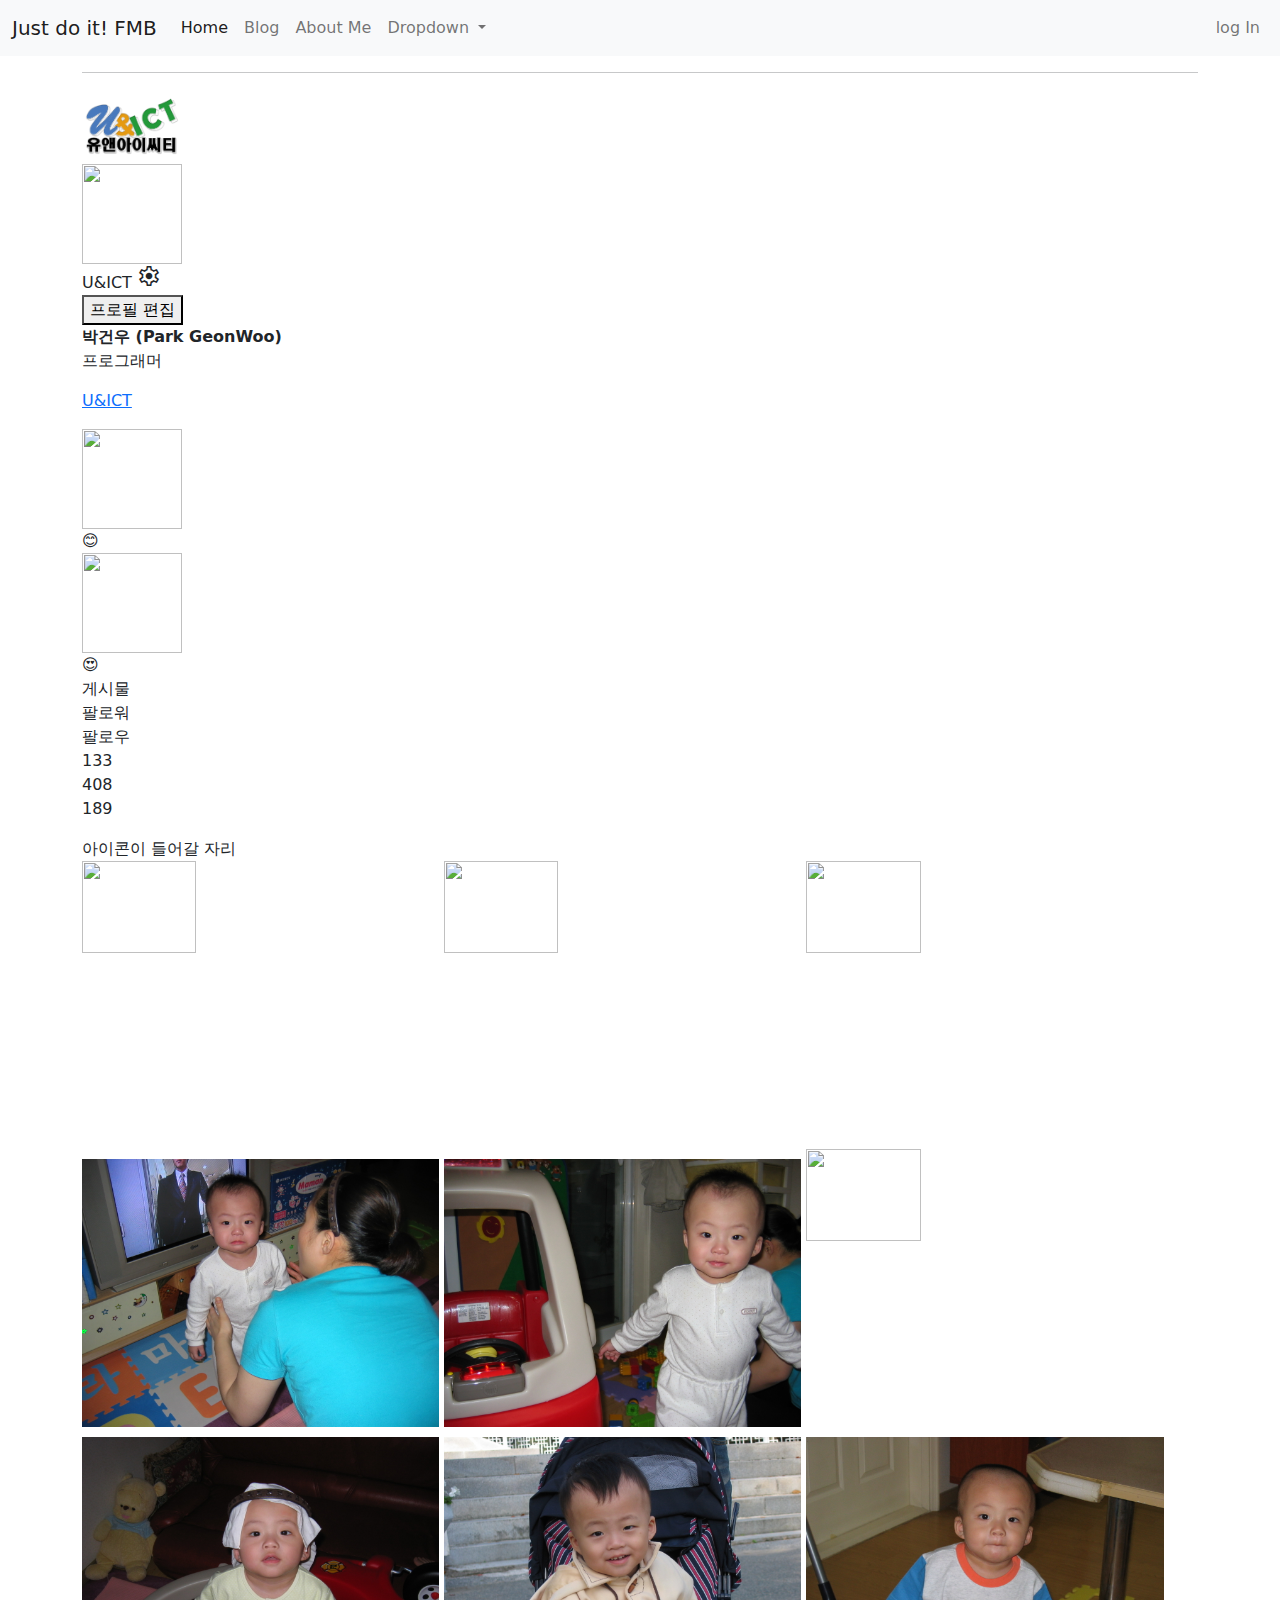
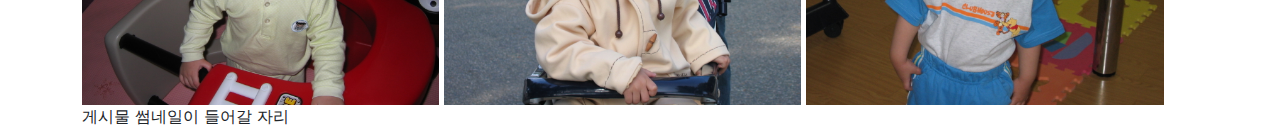
==== index.html @ f31173b5 "bootstrap" ====
<html>
    <head>
        <link href="style.css" rel="stylesheet">
        <link href="./bootstrap/css/bootstrap.min.css" rel="stylesheet" type="text/css">
        <link rel="stylesheet" href="https://fonts.googleapis.com/css2?family=Material+Symbols+Outlined:opsz,wght,FILL,GRAD@20..48,100..700,0..1,-50..200" />
        <script src="./script.js"></script>
    </head>
    <body>
        <nav class="navbar navbar-expand-lg navbar-light bg-light">
            <div class="container-fluid">
              <a class="navbar-brand" href="./index.html">Just do it! FMB</a>
              <button class="navbar-toggler" type="button" data-bs-toggle="collapse" data-bs-target="#navbarSupportedContent" aria-controls="navbarSupportedContent" aria-expanded="false" aria-label="Toggle navigation">
                <span class="navbar-toggler-icon"></span>
              </button>
              <div class="collapse navbar-collapse" id="navbarSupportedContent">
                <ul class="navbar-nav me-auto mb-2 mb-lg-0">
                  <li class="nav-item">
                    <a class="nav-link active" aria-current="page" href="./index.html">Home</a>
                  </li>
                  <li class="nav-item">
                    <a class="nav-link" href="./blog_list.html">Blog</a>
                  </li>
                  <li class="nav-item">
                    <a class="nav-link" href="./about_me.html">About Me</a>
                  </li>
                  <li class="nav-item dropdown">
                    <a class="nav-link dropdown-toggle" href="#" id="navbarDropdown" role="button" data-bs-toggle="dropdown" aria-expanded="false">
                      Dropdown
                    </a>
                    <ul class="dropdown-menu" aria-labelledby="navbarDropdown">
                      <li><a class="dropdown-item" href="#">Action</a></li>
                      <li><a class="dropdown-item" href="#">Another action</a></li>
                      <li><hr class="dropdown-divider"></li>
                      <li><a class="dropdown-item" href="#">Something else here</a></li>
                    </ul>
                  </li>
                  </ul>
                  <ul class="navbar-nav ml-auto">
                    <li class="nav-item">
                      <a class="nav-link" href="#">log In</a>
                    </li>
                  </ul>
                
                <!-- <form class="d-flex">
                  <input class="form-control me-2" type="search" placeholder="Search" aria-label="Search">
                  <button class="btn btn-outline-success" type="submit">Search</button>
                </form> -->
              </div>
            </div>
          </nav>
        <!--<nav>
            <a href="./index.html" style="color: white;">Home</a>
            <a href="./about_me.html">About Me</a>
            <a href="./blog_list.html">Blog</a>
        </nav>-->
        <div class="container">
        <hr/>
        <img src="img/Logo8.png"width="100px"/></body></br>
        <!--
        <label for="InputA">a</label>
        <p><input id="InputA" value=1 onkeyup="doSomething()"/></p>
        <label for="InputB">b</label>
        <p><input id="InputB" value=2 onkeyup="doSomething()"/></p>
        <p><span id="valueA">1</span>+<span id="valueB">2</span>=<span id="valueC">3</span> 입니다</p>

        <p>
          keydown <input id="keydown"/>
          change <input id="change"/>
          input <input id="input"/>
        </p>
      
        <p>
        <button style="color: white" onmouseover="red(event)" onmouseleave="blue(event)">Here!!</button></br>
        </p>
      -->
        <div class="highlight">
            <img src="img/profile.jpg" width="100px"/>
       
            <div>
                <div id="profile_info">
                  <div id="id">
                    <span>U&ICT</span>
                    <i class="material-symbols-outlined">
                      settings
                    </i>
                  </div>
                  <button onclick="whatTimeIsIt()">프로필 편집</button>
                </div>
                <!--
                <input type="button" value="클릭해보까?" onclick="numbering(5)"></br>
                <p onclick="alert('하이!!!')">
                    거기 말구 여기도 클릭해보까?
                </p>
                <input type="file"/>
                <input type="checkbox" checked/> 저녁?
                <hr/>
                <p id="profile">
                    <input type="radio" name=radio1 checked/> 매운거
                    <input type="radio" name=radio1 /> 안매운거
                </p>
                <p>
                <input type="range" min="0" max="1000" stemp="10" value="10"/></p>
                <input type="date"/><input type="time"/>
            </div>
        </div>-->
        <div>
            <p>
            <strong>
            박건우 (Park GeonWoo)
            </strong></br>
            프로그래머
            </p>
        </div>
        <div>
            <p>
            <a href="https://www.unict.kr">
            U&ICT</br>
            </a>
            </p>
        </div>
        <div>
            <div>
                <img src="img/00026.jpg" width="100px"/></br>
            </div>
            <div>
                😊
            </div>
        </div>
        <div>
            <div>
                <img src="img/00049.jpg" width="100px"/></br>
            </div>
            <div>
                😍
            </div>
        </div>
        <div>
            <p>
            게시물</br>
            팔로워</br>
            팔로우</br>
            133</br>
            408</br>
            189</br>
            </p>
        </div>
        <div>
            아이콘이 들어갈 자리
        </div>
        <div>
            <img src="img/00020.jpg" width="32%"/>
            <img src="img/00027.jpg" width="32%"/>
            <img src="img/00038.jpg" width="32%"/>
            <img src="img/00045.jpg" width="32%"/>
            <img src="img/00046.jpg" width="32%"/>
            <img src="img/00050.jpg" width="32%"/>
            <img src="img/00061.jpg" width="32%"/>
            <img src="img/00093.jpg" width="32%"/>
            <img src="img/00083.jpg" width="32%"/>
        </div>
        <div>
            게시물 썸네일이 들어갈 자리
        </div>
    </div>
        <!-- JavaScript Bundle with Popper -->
        <script src="https://cdn.jsdelivr.net/npm/@popperjs/core@2.10.2/dist/umd/popper.min.js" integrity="sha384-7+zCNj/IqJ95wo16oMtfsKbZ9ccEh31eOz1HGyDuCQ6wgnyJNSYdrPa03rtR1zdB" crossorigin="anonymous"></script>
        <script src="https://cdn.jsdelivr.net/npm/bootstrap@5.1.3/dist/js/bootstrap.min.js" integrity="sha384-QJHtvGhmr9XOIpI6YVutG+2QOK9T+ZnN4kzFN1RtK3zEFEIsxhlmWl5/YESvpZ13" crossorigin="anonymous"></script>
    </body>
</html>
---- style.css ----
.highlight{
    
}
h2{
    color: green;
}
#profile{
    border: solid;
    border-color: yellow;
}
nav {background-color: darkblue;text-align: center;}
nav a {color: gold;}

.material-symbols-outlined {
  font-variation-settings:
  'FILL' 0,
  'wght' 400,
  'GRAD' 0,
  'opsz' 48
}
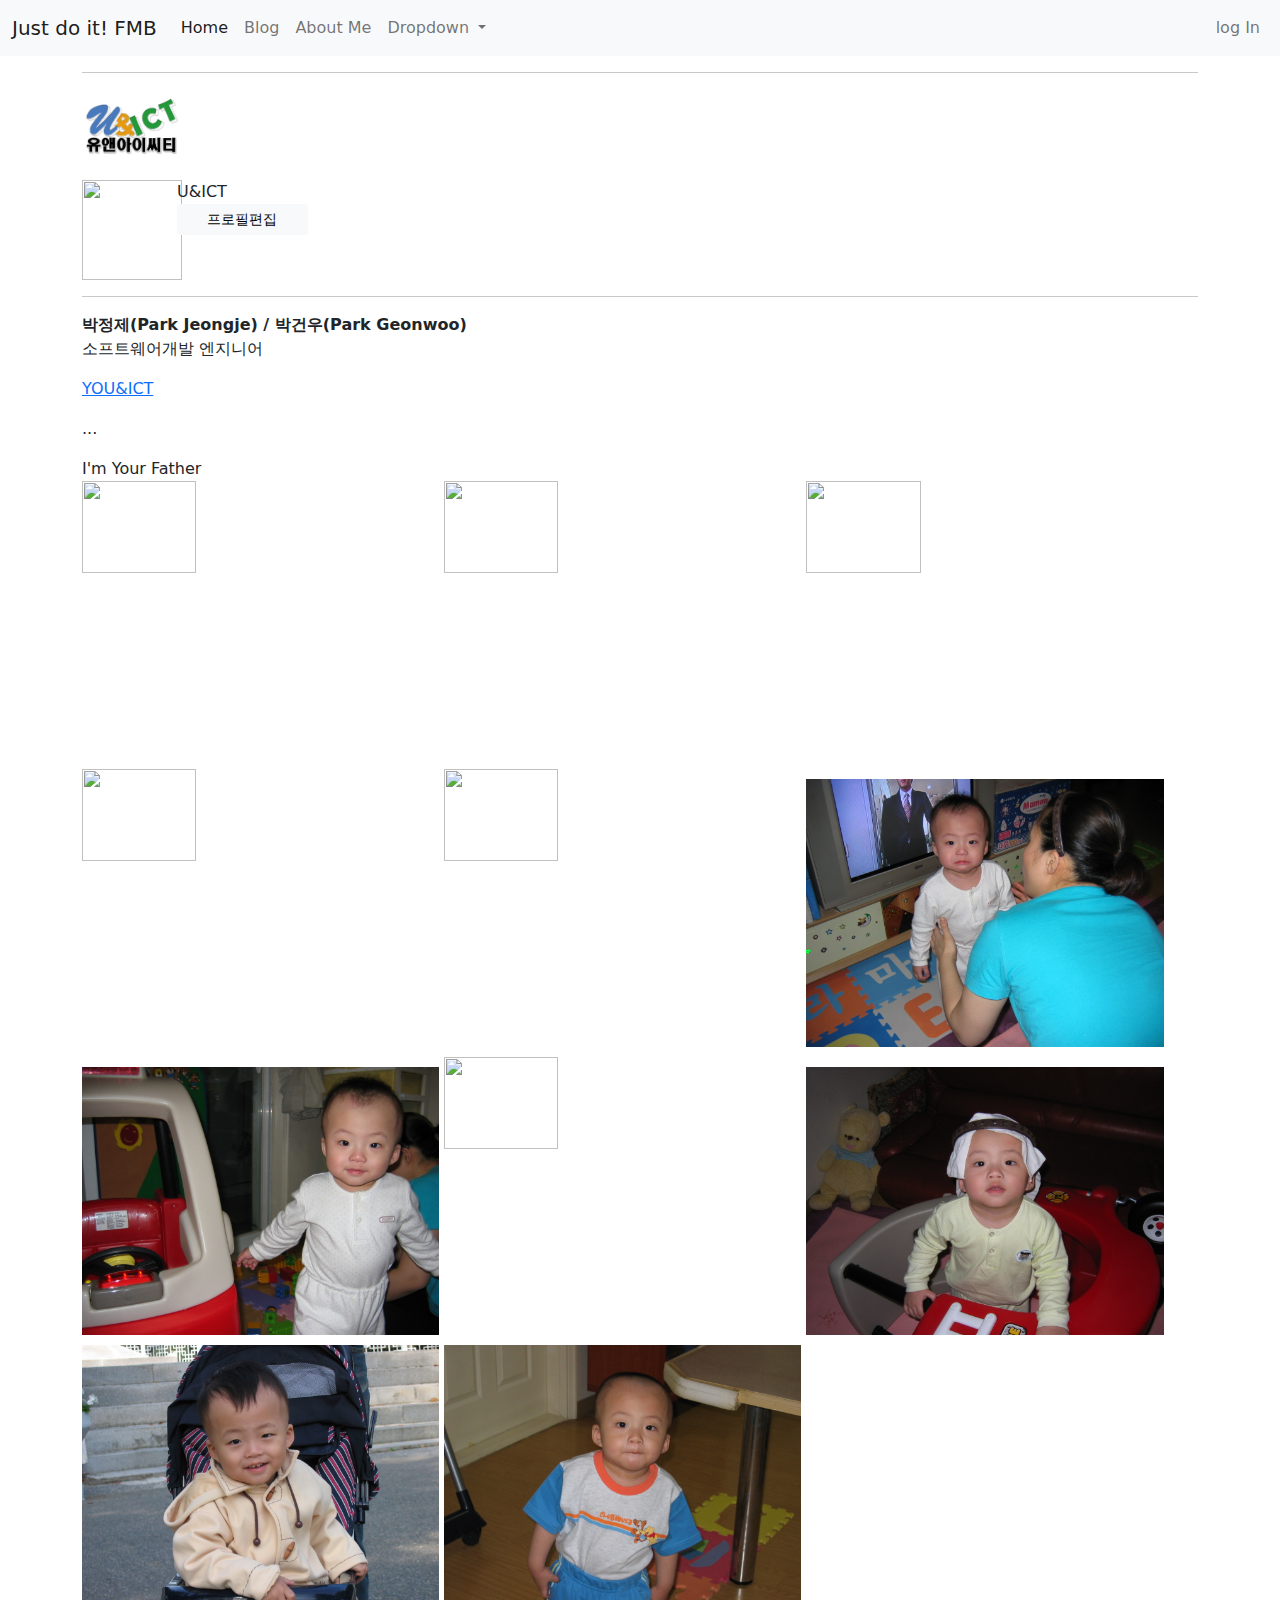
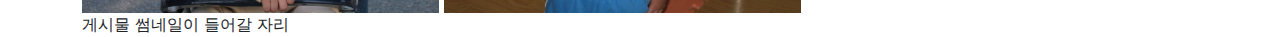
==== commit a32e6381: "icon & arrange" ====
--- a/index.html
+++ b/index.html
@@ -3,6 +3,7 @@
         <link href="style.css" rel="stylesheet">
         <link href="./bootstrap/css/bootstrap.min.css" rel="stylesheet" type="text/css">
         <link rel="stylesheet" href="https://fonts.googleapis.com/css2?family=Material+Symbols+Outlined:opsz,wght,FILL,GRAD@20..48,100..700,0..1,-50..200" />
+        <script src="https://kit.fontawesome.com/d0339aa754.js" crossorigin="anonymous"></script>
         <script src="./script.js"></script>
     </head>
     <body>
@@ -37,7 +38,7 @@
                   </ul>
                   <ul class="navbar-nav ml-auto">
                     <li class="nav-item">
-                      <a class="nav-link" href="#">log In</a>
+                      <a class="nav-link" href="#" data-bs-toggle="modal" data-bs-target="#logInModal">log In</a>
                     </li>
                   </ul>
                 
@@ -48,6 +49,39 @@
               </div>
             </div>
           </nav>
+
+          <!-- Modal -->
+          <div class="modal fade" id="logInModal" tabindex="-1" aria-labelledby="loginModalLabel" aria-hidden="true">
+            <div class="modal-dialog">
+              <div class="modal-content">
+                <div class="modal-header">
+                  <h5 class="modal-title" id="loginModalLabel"><i class="fa-solid fa-arrow-right-to-bracket"></i> Log In</h5>
+                  <button type="button" class="btn-close" data-bs-dismiss="modal" aria-label="Close"></button>
+                </div>
+                <div class="modal-body">
+                  <div class="row">
+                    <div class="col-md-6 d-grid gap-2">
+                      <button type="button" class="btn btn-outline-success">
+                        <i class="fa-brands fa-google"></i> Log in with Google
+                      </button>
+                      <button type="button" class="btn btn-outline-success">
+                        <i class="fa-solid fa-envelope"></i> Log in with E-Mail
+                      </button>
+                    </div>
+                    <div class="col-md-6 d-grid gap-2">
+                      <button type="button" class="btn btn-outline-danger">
+                        <i class="fa-solid fa-envelope"></i> Sign up with E-Mail
+                      </button>
+                    </div>
+                  </div>
+                </div>
+                <div class="modal-footer">
+                  <button type="button" class="btn btn-secondary" data-bs-dismiss="modal">Close</button>
+                </div>
+              </div>
+            </div>
+          </div>
+
         <!--<nav>
             <a href="./index.html" style="color: white;">Home</a>
             <a href="./about_me.html">About Me</a>
@@ -73,81 +107,70 @@
         <button style="color: white" onmouseover="red(event)" onmouseleave="blue(event)">Here!!</button></br>
         </p>
       -->
-        <div class="highlight">
-            <img src="img/profile.jpg" width="100px"/>
-       
-            <div>
-                <div id="profile_info">
-                  <div id="id">
-                    <span>U&ICT</span>
-                    <i class="material-symbols-outlined">
-                      settings
-                    </i>
-                  </div>
-                  <button onclick="whatTimeIsIt()">프로필 편집</button>
-                </div>
-                <!--
-                <input type="button" value="클릭해보까?" onclick="numbering(5)"></br>
-                <p onclick="alert('하이!!!')">
-                    거기 말구 여기도 클릭해보까?
-                </p>
-                <input type="file"/>
-                <input type="checkbox" checked/> 저녁?
-                <hr/>
-                <p id="profile">
-                    <input type="radio" name=radio1 checked/> 매운거
-                    <input type="radio" name=radio1 /> 안매운거
-                </p>
-                <p>
-                <input type="range" min="0" max="1000" stemp="10" value="10"/></p>
-                <input type="date"/><input type="time"/>
+      <div class="row my-3">
+        <div class="col-1">
+          <div class="highlight">
+              <img src="img/profile.jpg" width="100px"/>
+          </div>
+        </div>
+        <div class="col-3">
+          <div id="profile_info">
+            <div id="id">
+              <span>U&ICT</span>
+              <i class="fa-solid fa-gear"></i>
             </div>
-        </div>-->
+            <!-- <button onclick="whatTimeIsIt()">프로필 편집</button> -->
+            <div class="col-md-6 d-grid gap-2">
+              <button type="button" class="btn btn-light btn-sm">
+               <i class="fa-solid fa-pen-to-square"></i>프로필편집
+              </div>
+            </button>
+          </div>
+          <!--
+          <input type="button" value="클릭해보까?" onclick="numbering(5)"></br>
+          <p onclick="alert('하이!!!')">
+              거기 말구 여기도 클릭해보까?
+          </p>
+          <input type="file"/>
+          <input type="checkbox" checked/> 저녁?
+          <hr/>
+          <p id="profile">
+              <input type="radio" name=radio1 checked/> 매운거
+              <input type="radio" name=radio1 /> 안매운거
+          </p>
+          <p>
+          <input type="range" min="0" max="1000" stemp="10" value="10"/></p>
+          <input type="date"/><input type="time"/>-->
+        </div>
+      </div>
+      <hr/>
+      <div>
+          <p>
+          <strong>
+          박정제(Park Jeongje) / 박건우(Park Geonwoo)
+          </strong></br>
+          소프트웨어개발 엔지니어
+          </p>
+      </div>
         <div>
             <p>
-            <strong>
-            박건우 (Park GeonWoo)
-            </strong></br>
-            프로그래머
+            <a href="https://www.unict.kr">
+              <i class="fa-solid fa-house-chimney"></i> YOU&ICT</br>
+            </a>
+            </p>
+        </div>
+
+        <div>
+            <p>
+              ...
             </p>
         </div>
         <div>
-            <p>
-            <a href="https://www.unict.kr">
-            U&ICT</br>
-            </a>
-            </p>
+            I'm Your Father
         </div>
         <div>
-            <div>
-                <img src="img/00026.jpg" width="100px"/></br>
-            </div>
-            <div>
-                😊
-            </div>
-        </div>
-        <div>
-            <div>
-                <img src="img/00049.jpg" width="100px"/></br>
-            </div>
-            <div>
-                😍
-            </div>
-        </div>
-        <div>
-            <p>
-            게시물</br>
-            팔로워</br>
-            팔로우</br>
-            133</br>
-            408</br>
-            189</br>
-            </p>
-        </div>
-        <div>
-            아이콘이 들어갈 자리
-        </div>
-        <div>
+            <img src="img/00026.jpg" width="32%"/>
+            <img src="img/00049.jpg" width="32%"/>
             <img src="img/00020.jpg" width="32%"/>
             <img src="img/00027.jpg" width="32%"/>
             <img src="img/00038.jpg" width="32%"/>
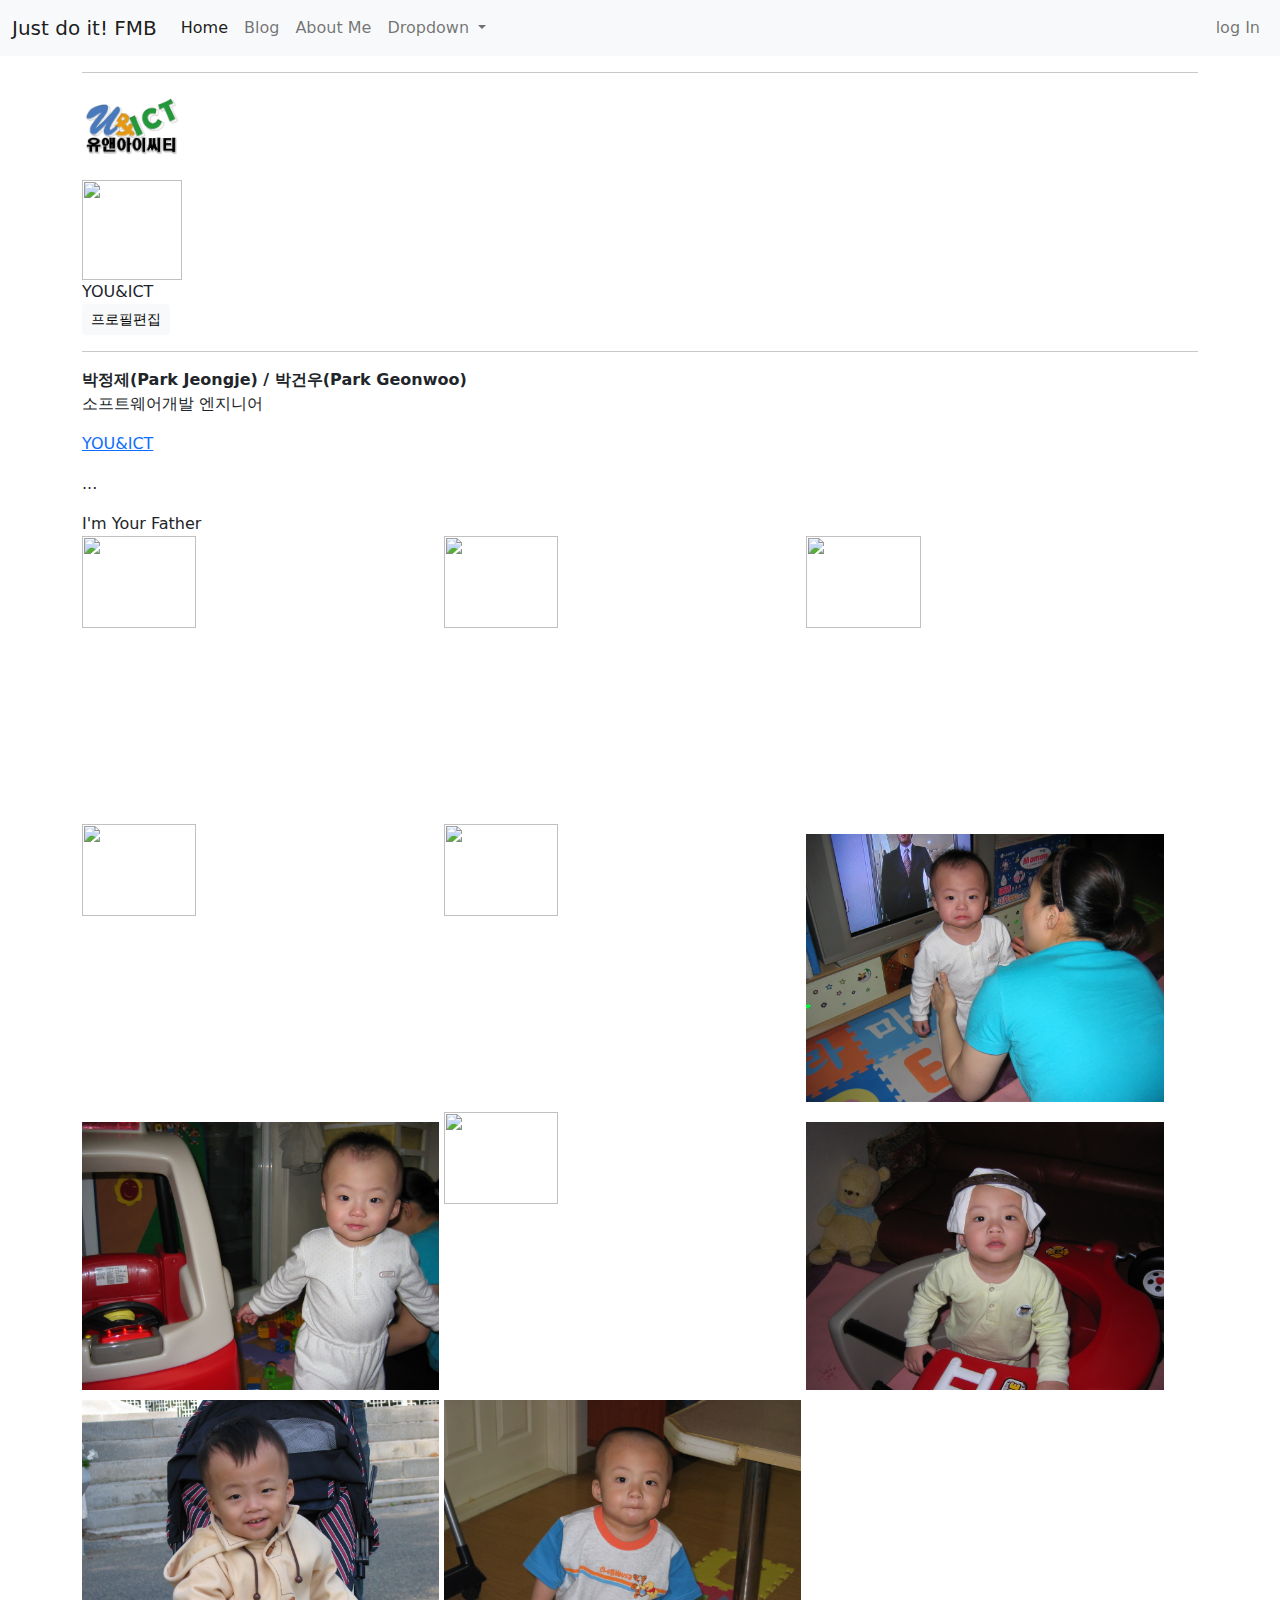
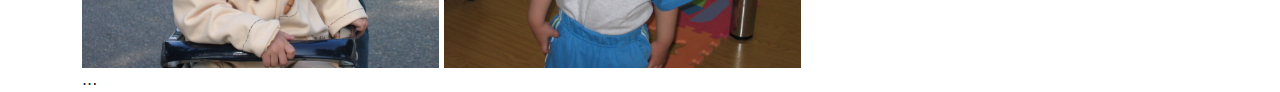
==== commit 01987b54: "arrange 2nd" ====
--- a/index.html
+++ b/index.html
@@ -69,7 +69,7 @@
                       </button>
                     </div>
                     <div class="col-md-6 d-grid gap-2">
-                      <button type="button" class="btn btn-outline-danger">
+                      <button type="button" class="btn btn-outline-primary">
                         <i class="fa-solid fa-envelope"></i> Sign up with E-Mail
                       </button>
                     </div>
@@ -108,24 +108,23 @@
         </p>
       -->
       <div class="row my-3">
-        <div class="col-1">
-          <div class="highlight">
-              <img src="img/profile.jpg" width="100px"/>
-          </div>
-        </div>
-        <div class="col-3">
+        <div class="col-8">
+              <img src="img/profile.jpg" width="100px" onmouseover="this.src='img/IMG_0742(1).JPG'" onmouseleave="this.src='img/profile.jpg'"/>
           <div id="profile_info">
             <div id="id">
-              <span>U&ICT</span>
+              <span>YOU&ICT</span>
               <i class="fa-solid fa-gear"></i>
             </div>
             <!-- <button onclick="whatTimeIsIt()">프로필 편집</button> -->
-            <div class="col-md-6 d-grid gap-2">
+            <div class="d-md-block d-grid gap-2">
               <button type="button" class="btn btn-light btn-sm">
                <i class="fa-solid fa-pen-to-square"></i>프로필편집
-              </div>
-            </button>
-          </div>
+              </button>
+            </div>
+          </div>        
+        </div>
+        <div class="col-4">
+
           <!--
           <input type="button" value="클릭해보까?" onclick="numbering(5)"></br>
           <p onclick="alert('하이!!!')">
@@ -182,7 +181,7 @@
             <img src="img/00083.jpg" width="32%"/>
         </div>
         <div>
-            게시물 썸네일이 들어갈 자리
+            ...
         </div>
     </div>
         <!-- JavaScript Bundle with Popper -->
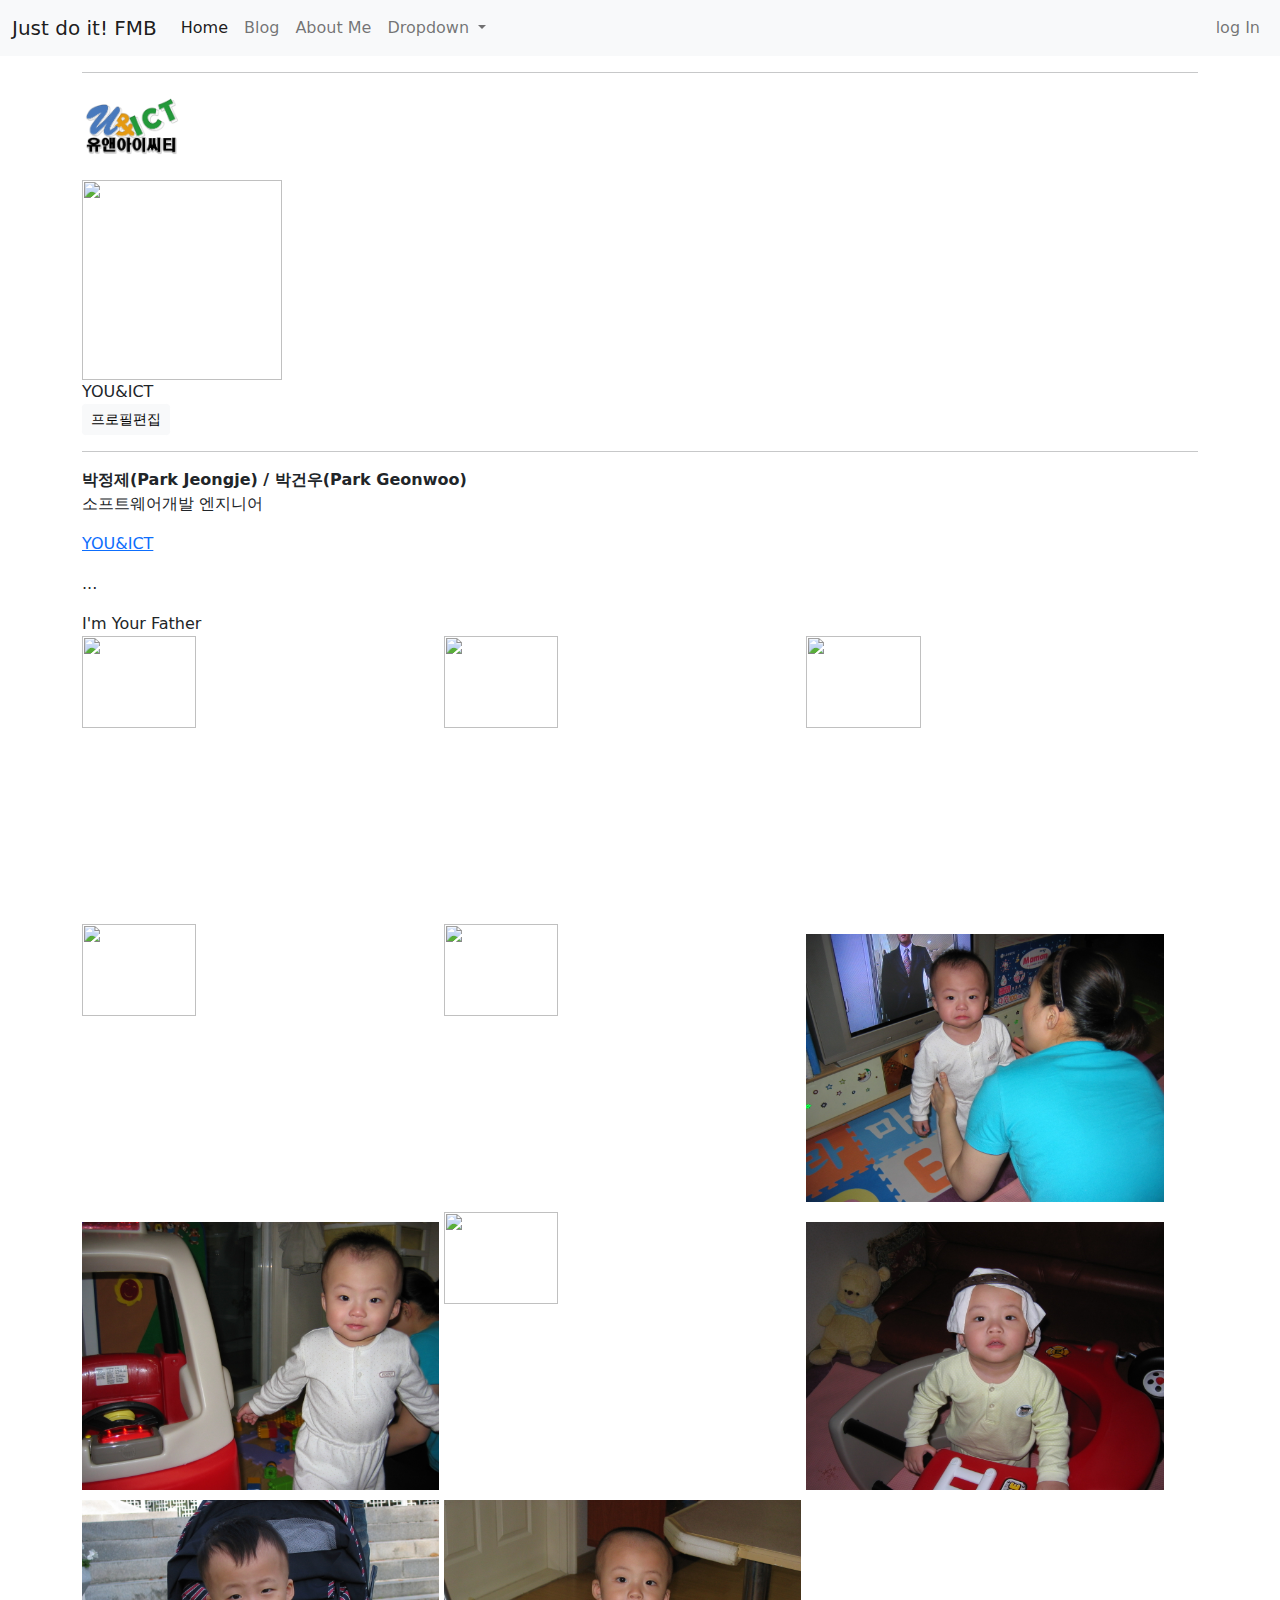
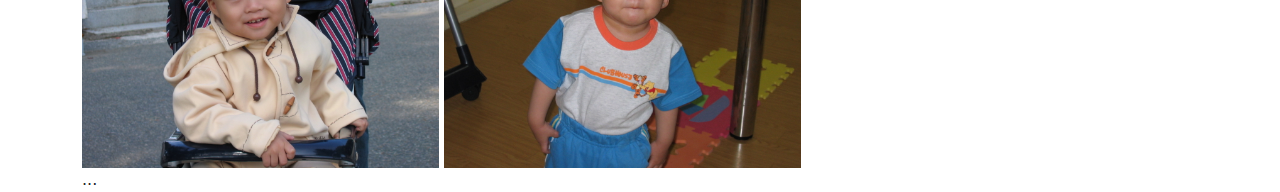
==== commit f61af8a7: "arrange 3nd" ====
--- a/index.html
+++ b/index.html
@@ -109,7 +109,7 @@
       -->
       <div class="row my-3">
         <div class="col-8">
-              <img src="img/profile.jpg" width="100px" onmouseover="this.src='img/IMG_0742(1).JPG'" onmouseleave="this.src='img/profile.jpg'"/>
+              <img src="img/profile.jpg" width="200px" onmouseover="this.src='img/IMG_0742(1).JPG'" onmouseleave="this.src='img/profile.jpg'"/>
           <div id="profile_info">
             <div id="id">
               <span>YOU&ICT</span>
